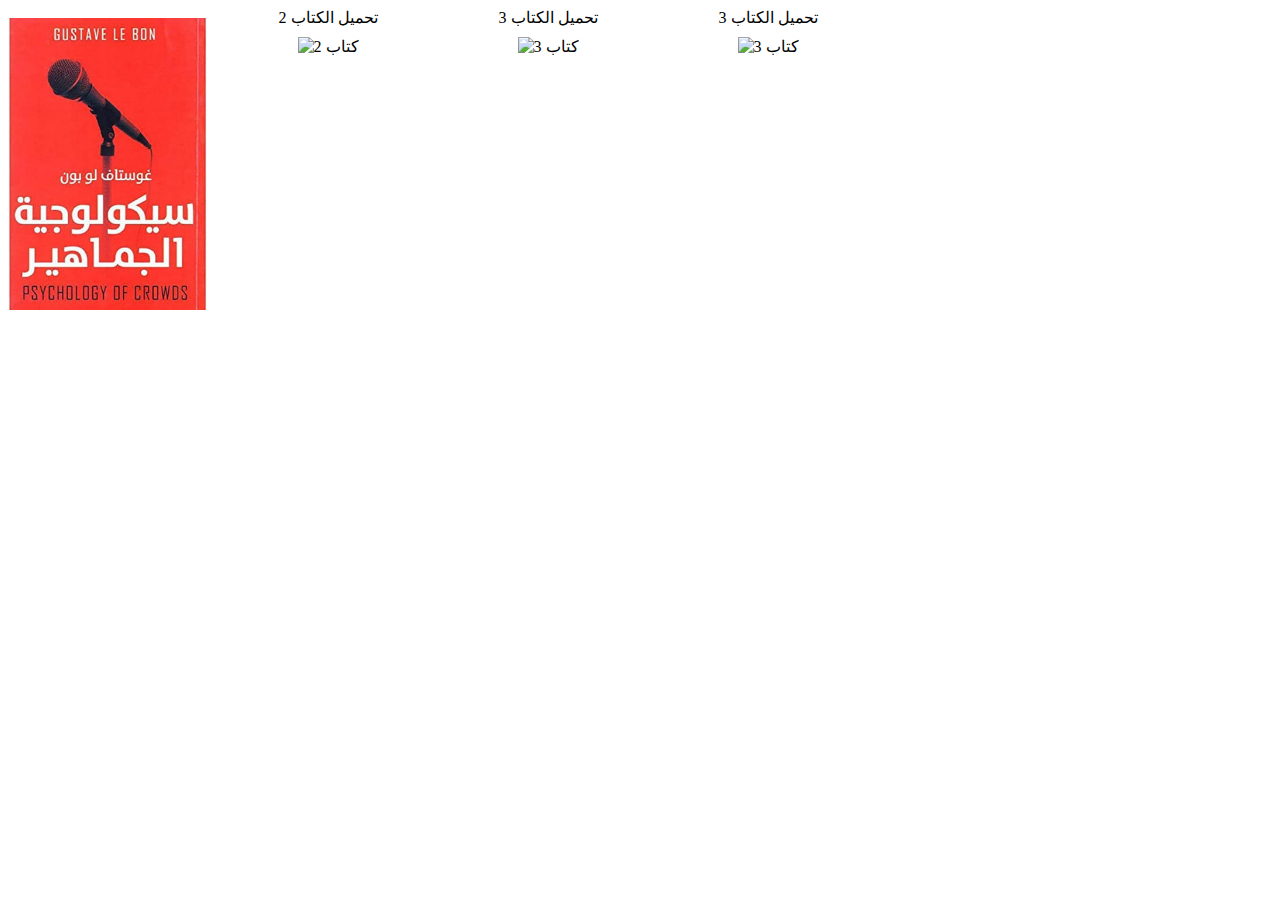
==== books.html @ 0c28255e "Add files via upload" ====
<!DOCTYPE html>
<html lang="en">
<head>
    <meta charset="UTF-8">
    <meta name="viewport" content="width=device-width, initial-scale=1.0">
    <title>Document</title>
    <style>
        .book img {
            max-width: 100%;
            height: auto;
            max-height: 300px;
            cursor: pointer; /* يجعل المؤشر يتحول إلى يد عند المرور على الصورة */
        }
        .container {
            display: flex;
            flex-wrap: wrap;
            gap: 20px;
        }
        .book {
            width: 200px;
            text-align: center;
        }
        .book a {
            display: block;
            margin-bottom: 10px;
            text-decoration: none;
            color: black;
        }
        .book a:hover {
            color: blue; /* تغيير لون الرابط عند التمرير */
        }
    </style>
</head>
<body>
    <div class="container">
        <div class="book">
            <a href="" download>
                
            </a>
            <a href="./pdf/سيكولوجية-الجماهير.pdf" download>
                <img src="./img/سيكولوجية الجماهير.jpg" alt="كتاب سيكولوجية الجماهير ">
            </a>
        </div>
        <div class="book">
            <a href="book2.pdf" download>تحميل الكتاب 2</a>
            <a href="book2.pdf" download>
                <img src="./img/book2.jpg" alt="كتاب 2">
            </a>
        </div>
        <div class="book">
            <a href="book3.pdf" download>تحميل الكتاب 3</a>
            <a href="book3.pdf" download>
                <img src="./img/book3.jpg" alt="كتاب 3">
            </a>
        </div>
        <div class="book">
            <a href="book3.pdf" download>تحميل الكتاب 3</a>
            <a href="book3.pdf" download>
                <img src="./img/book3.jpg" alt="كتاب 3">
            </a>
    </div>
</body>
</html>
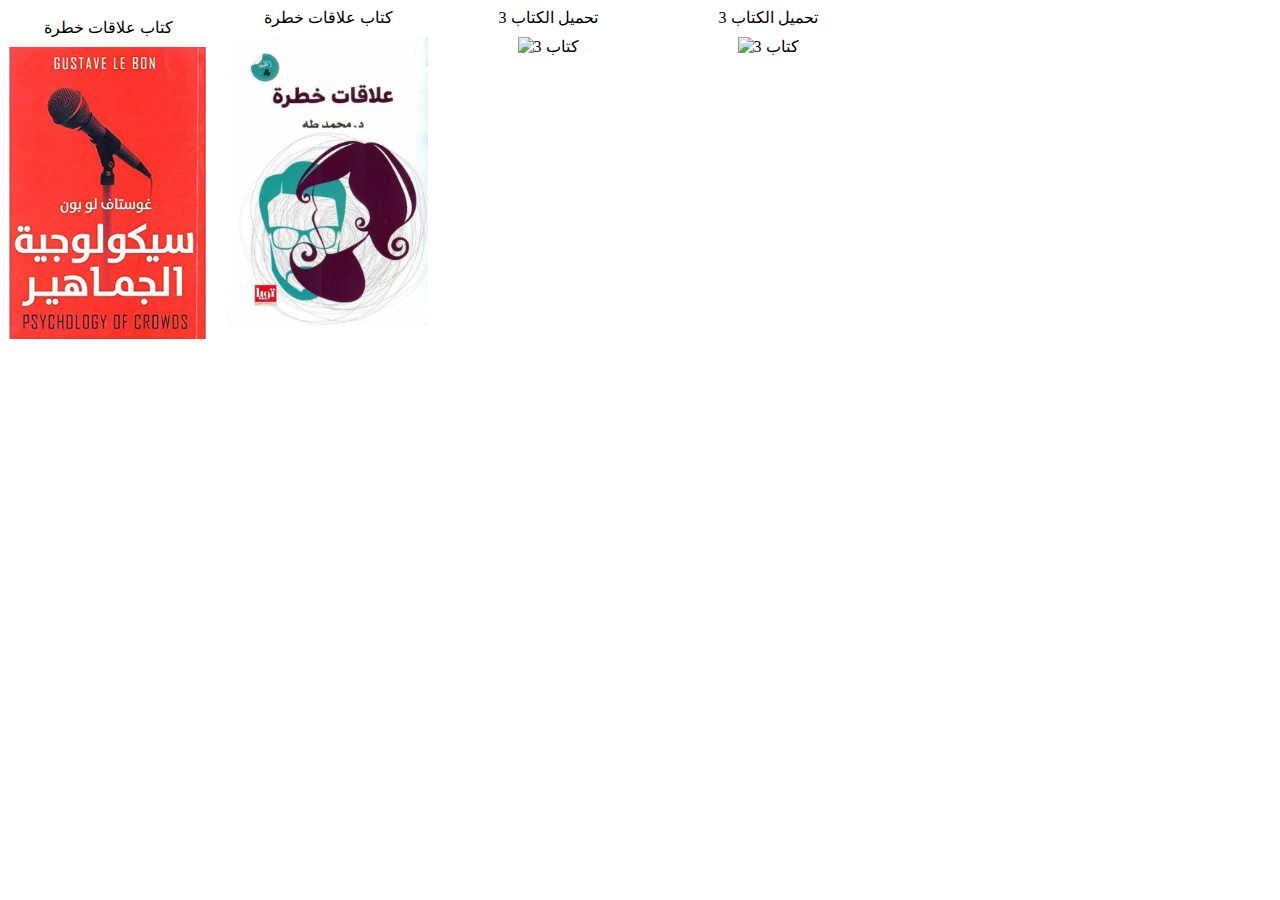
==== commit 25ccd4ae: "Add files via upload" ====
--- a/books.html
+++ b/books.html
@@ -37,14 +37,14 @@
             <a href="" download>
                 
             </a>
-            <a href="./pdf/سيكولوجية-الجماهير.pdf" download>
+            <a href="./pdf/سيكولوجية-الجماهير.pdf" download>كتاب علاقات خطرة</a>
                 <img src="./img/سيكولوجية الجماهير.jpg" alt="كتاب سيكولوجية الجماهير ">
             </a>
         </div>
         <div class="book">
-            <a href="book2.pdf" download>تحميل الكتاب 2</a>
-            <a href="book2.pdf" download>
-                <img src="./img/book2.jpg" alt="كتاب 2">
+            <a href="./علاقات خطرة_79098_Foulabook.com_.pdf" download>كتاب علاقات خطرة</a>
+            <a href="./علاقات خطرة_79098_Foulabook.com_.pdf" download>
+                <img src="./img/علاقات خطرة.jpeg" alt="كتاب علاقات خطرة">
             </a>
         </div>
         <div class="book">
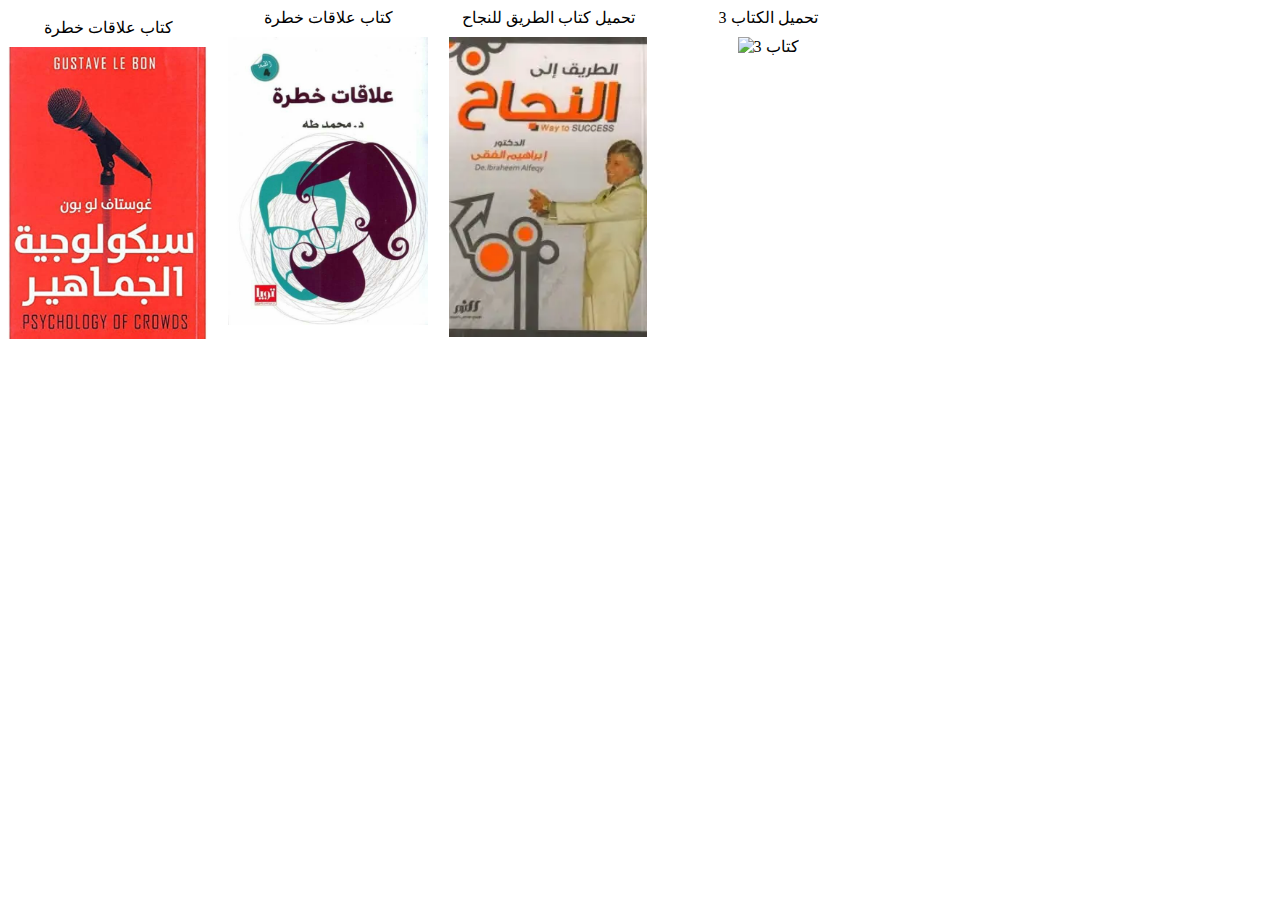
==== commit 96002d87: "Add files via upload" ====
--- a/books.html
+++ b/books.html
@@ -48,9 +48,9 @@
             </a>
         </div>
         <div class="book">
-            <a href="book3.pdf" download>تحميل الكتاب 3</a>
-            <a href="book3.pdf" download>
-                <img src="./img/book3.jpg" alt="كتاب 3">
+            <a href="./Noor-Book.com  الطريق الى النجاح للكاتب.pdf" download>تحميل كتاب الطريق للنجاح </a>
+            <a href="./Noor-Book.com  الطريق الى النجاح للكاتب.pdf" download>
+                <img src="./صورة كتاب الطريق للنجاح.webp" alt="كتاب الطريق الي النجاح">
             </a>
         </div>
         <div class="book">
